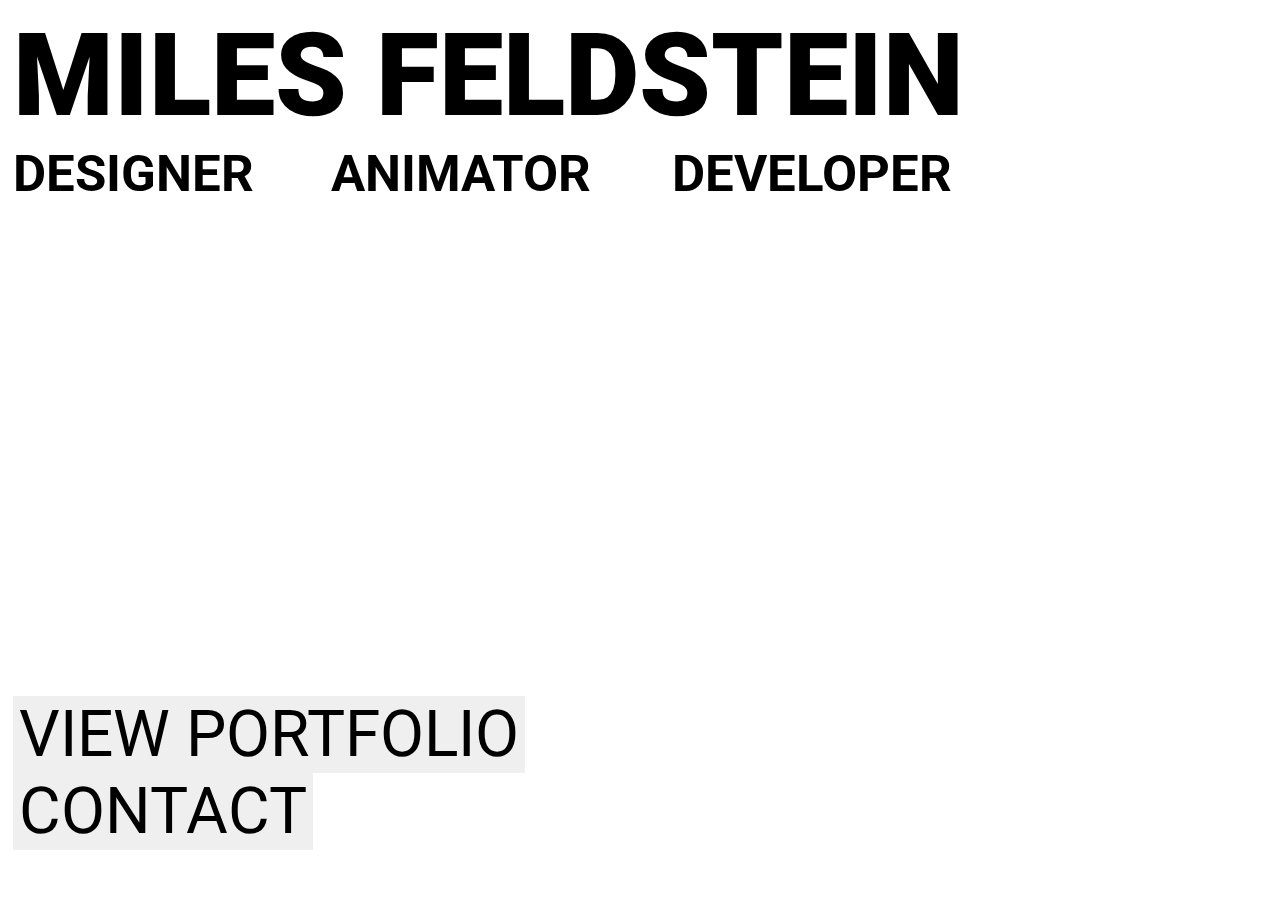
==== index.html @ b00de299 "Rename Index.html to index.html" ====
<!DOCTYPE html>
<html lang="en">
<head>
    <link rel="stylesheet" href="styles.css">
    <link href="https://fonts.googleapis.com/css?family=Roboto:400,700,900&display=swap" rel="stylesheet">
    <title>Miles Feldstein</title>
</head>
<body>
    <header>Miles Feldstein</header>
    <div>
        <li class="skills">Designer</liclass="desktop">
        <li class="skills">Animator</li>
        <li class="skills">Developer</li>
    </div>
    <div class="btn">

            <button>
              View Portfolio
            </button>
            <br>
            <button type="button" onClick="location.href='mailto:miles.feldstein@gmail.com'">
                Contact        
            </button>

    </divclass="btn">
</body>
</html>
---- styles.css ----
header{
    color: black;
    text-size-adjust: 200%px;
    font-family: 'Roboto', sans-serif;
    font-size: 90px;
    font-size: 9vw;
    font-weight: 900;  
    width: 90%;  
    text-transform: uppercase;
    margin-left: 5px;
}
div{
margin-left: 5px;
}
div .skills{
    display: inline-block;
    margin-right: 6vw;
    font-weight: 700;  
    text-transform: uppercase;
    font-family: 'Roboto', sans-serif;
    font-size: 40px;
    font-size: 4vw;
    animation-name: example; /* Safari 4.0 - 8.0 */
    animation-duration: 2s; /* Safari 4.0 - 8.0 */
}
@keyframes example {
    0%   {margin-top: 50px;opacity: 0%;}
    100% {margin-top: 0px;opacity: 100%;}
  }
.btn{
    display: inline-block;
    position: absolute;bottom:50px;
}
button{
    border: 0px;
    text-transform: uppercase;
    font-family: 'Roboto', sans-serif;
    font-size: 40px;
    font-size: 5vw;
}
@media screen and (max-width: 800px){
    header{
        font-size: 15vw;
    }
    li{
        margin-right: 6.7vw;
    }
    button{
        font-size: 40px;
        font-size: 8vw;
    }
}
@media screen and (max-width: 350px){
    header{
        font-size: 60px;
    }
    li{
        font-size: 30px;
        margin-right: 6.7vw;
    }
    button{
        font-size: 40px;
        font-size: 9vw;
    }
}
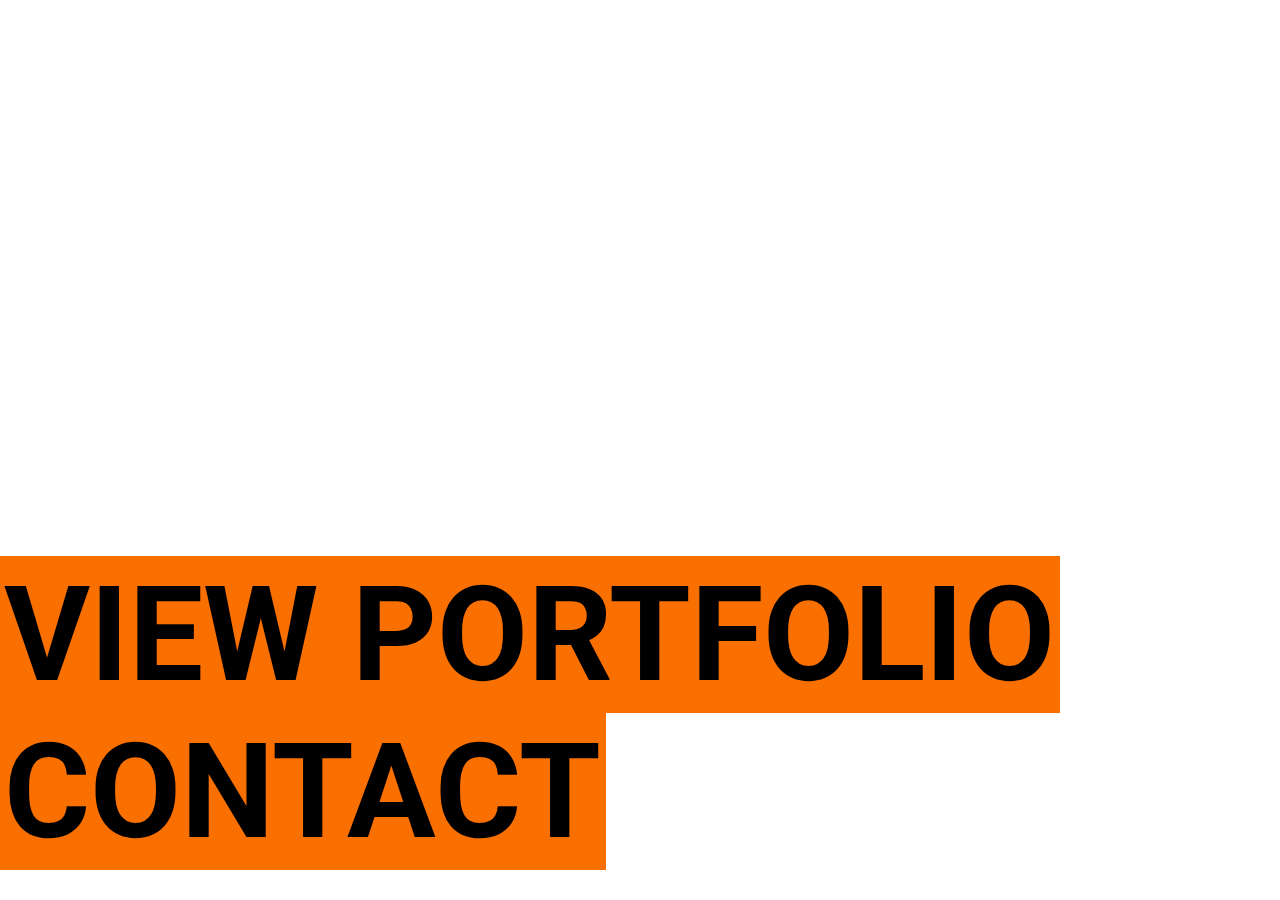
==== commit 4ac7c7e9: "Update index.html" ====
--- a/index.html
+++ b/index.html
@@ -6,8 +6,8 @@
     <title>Miles Feldstein</title>
 </head>
 <body>
-    <header>Miles Feldstein</header>
-    <div>
+    <header>Miles<br>Feldstein</header>
+    <div class="about">
         <li class="skills">Designer</liclass="desktop">
         <li class="skills">Animator</li>
         <li class="skills">Developer</li>
@@ -17,7 +17,6 @@
             <button>
               View Portfolio
             </button>
-            <br>
             <button type="button" onClick="location.href='mailto:miles.feldstein@gmail.com'">
                 Contact        
             </button>
--- a/styles.css
+++ b/styles.css
@@ -1,55 +1,85 @@
+body{
+    background-image: url(BgBlueMiles.gif);
+    background-size: 100vw 100vh;
+    background-repeat: no-repeat;
+}
+
 header{
-    color: black;
+    color:rgba(255, 255, 255, 0.945);
     text-size-adjust: 200%px;
     font-family: 'Roboto', sans-serif;
     font-size: 90px;
-    font-size: 9vw;
+    font-size: 15vw;
     font-weight: 900;  
-    width: 90%;  
     text-transform: uppercase;
-    margin-left: 5px;
+    background-size: cover;
+    filter: blur(1px);
+    animation-name: flash;
+    animation-duration: 0.1s;
+    animation-iteration-count: infinite;
+    text-align: center;
+    
 }
-div{
-margin-left: 5px;
+@keyframes flash {
+    0%   {filter: blur(.5px);}
+    100%  {filter: blur(1.3px);}
 }
-div .skills{
-    display: inline-block;
-    margin-right: 6vw;
+
+.about{
+    text-align: center;
+}
+
+.skills{
+    color:rgba(255, 255, 255, 0.945);
+    display: inline;
+    padding-inline-start: 1.5vw;
+    padding-inline-end: 1.5vw;
+    text-align: center;
     font-weight: 700;  
     text-transform: uppercase;
     font-family: 'Roboto', sans-serif;
     font-size: 40px;
-    font-size: 4vw;
-    animation-name: example; /* Safari 4.0 - 8.0 */
-    animation-duration: 2s; /* Safari 4.0 - 8.0 */
+    font-size: 4.5vw;
+    filter: blur(1px);
+    animation-name: flash;
+    animation-duration: 0.1s;
+    animation-iteration-count: infinite;
 }
-@keyframes example {
-    0%   {margin-top: 50px;opacity: 0%;}
-    100% {margin-top: 0px;opacity: 100%;}
-  }
+
 .btn{
     display: inline-block;
-    position: absolute;bottom:50px;
+    position: absolute;
+    bottom:30px;
+    left: -3px;
+    min-width: 410px;
 }
 button{
     border: 0px;
     text-transform: uppercase;
     font-family: 'Roboto', sans-serif;
     font-size: 40px;
-    font-size: 5vw;
+    font-size: calc(8vw + 30px);
+    padding-left: 7px;
+    padding-right: 5px;
+    font-weight: bolder;
+    background-color: rgb(250, 112, 0);
 }
-@media screen and (max-width: 800px){
+/*
+@media screen and (max-width: 800px) {
     header{
         font-size: 15vw;
+        max-width: 10vw;
     }
     li{
-        margin-right: 6.7vw;
+        font-size: 4vw;
+        margin-right: 2vw;
     }
     button{
         font-size: 40px;
         font-size: 8vw;
     }
 }
+/*
 @media screen and (max-width: 350px){
     header{
         font-size: 60px;
@@ -62,4 +92,4 @@
         font-size: 40px;
         font-size: 9vw;
     }
-}+}
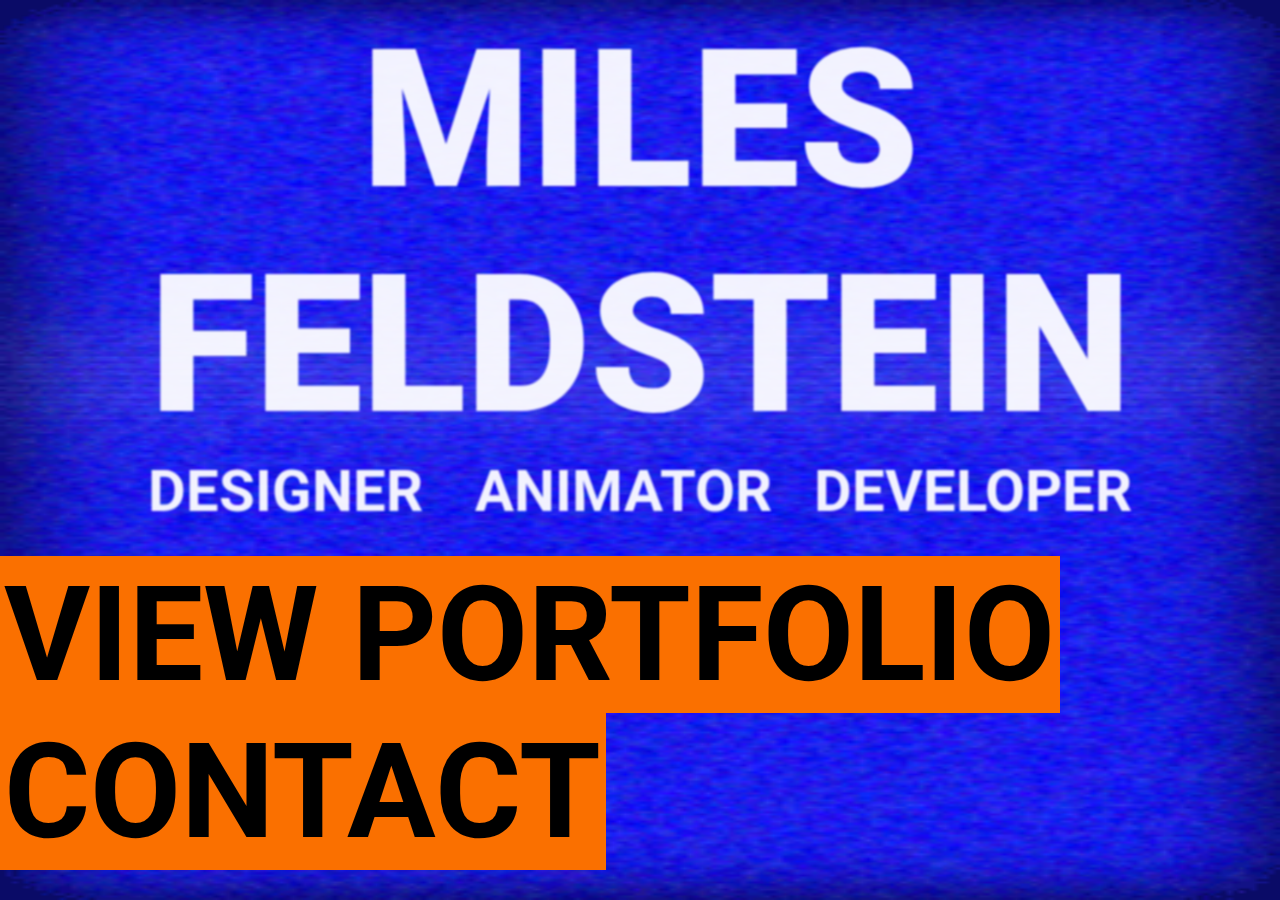
==== commit 86e49a85: "Update index.html" ====
--- a/index.html
+++ b/index.html
@@ -6,7 +6,10 @@
     <title>Miles Feldstein</title>
 </head>
 <body>
-    <header>Miles<br>Feldstein</header>
+    <div class="headerdiv">
+    <header>Miles</header>
+    <header>Feldstein</header2>
+    </div>
     <div class="about">
         <li class="skills">Designer</liclass="desktop">
         <li class="skills">Animator</li>
@@ -17,6 +20,7 @@
             <button>
               View Portfolio
             </button>
+            <br>
             <button type="button" onClick="location.href='mailto:miles.feldstein@gmail.com'">
                 Contact        
             </button>
